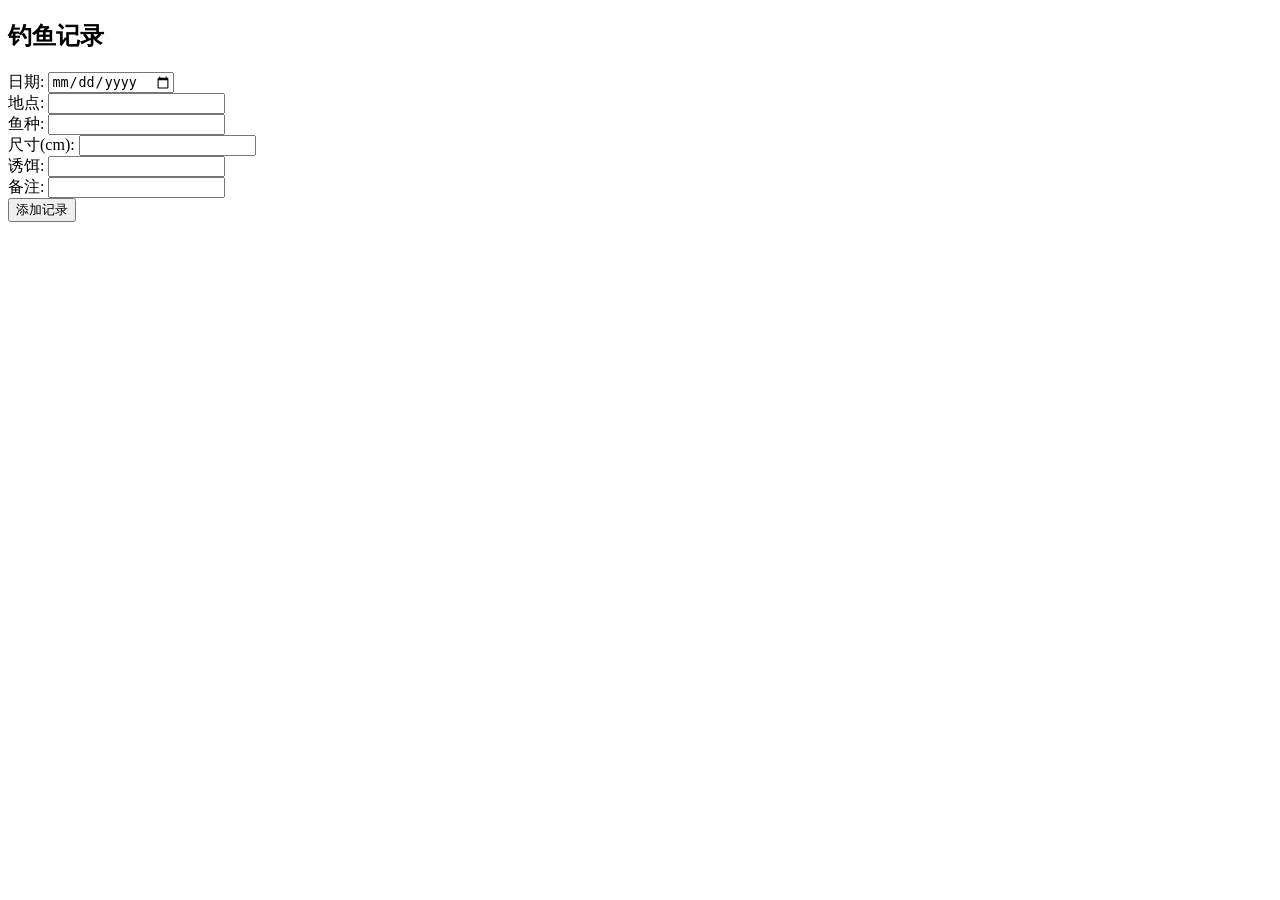
==== src/main/webapp/index.html @ fb4b7dfc "Initial commit: fishing record system" ====
<!DOCTYPE html>
<html lang="en">
<head>
    <meta charset="UTF-8">
    <title>钓鱼记录</title>
</head>
<body>
<h2>钓鱼记录</h2>
<form id="recordForm">
    <label for="date">日期:</label>
    <input type="date" id="date" name="date" required><br>

    <label for="location">地点:</label>
    <input type="text" id="location" name="location"><br>

    <label for="fishType">鱼种:</label>
    <input type="text" id="fishType" name="fishType"><br>

    <label for="sizeCm">尺寸(cm):</label>
    <input type="number" id="sizeCm" name="sizeCm"><br>

    <label for="baitUsed">诱饵:</label>
    <input type="text" id="baitUsed" name="baitUsed"><br>

    <label for="notes">备注:</label>
    <input type="text" id="notes" name="notes"><br>

    <button type="submit">添加记录</button>
</form>

<ul id="recordList"></ul>

<script>
    async function loadRecords() {
        const res = await fetch('/fishing-app/api/records');
        const records = await res.json();
        const list = document.getElementById('recordList');
        list.innerHTML = '';
        records.forEach(r => {
            const li = document.createElement('li');
            li.textContent = `${r.date} - ${r.fishType} (${r.sizeCm}cm) @ ${r.location}`;
            list.appendChild(li);
        });
    }

    document.getElementById('recordForm').addEventListener('submit', async (e) => {
        e.preventDefault();
        const form = e.target;
        const data = {
            date: form.date.value,
            location: form.location.value,
            fishType: form.fishType.value,
            sizeCm: parseInt(form.sizeCm.value),
            baitUsed: form.baitUsed.value,
            notes: form.notes.value
        };
        await fetch('/fishing-app/api/records', {
            method: 'POST',
            headers: {'Content-Type': 'application/json'},
            body: JSON.stringify(data)
        });
        form.reset();
        loadRecords();
    });

    loadRecords();
</script>
</body>
</html>
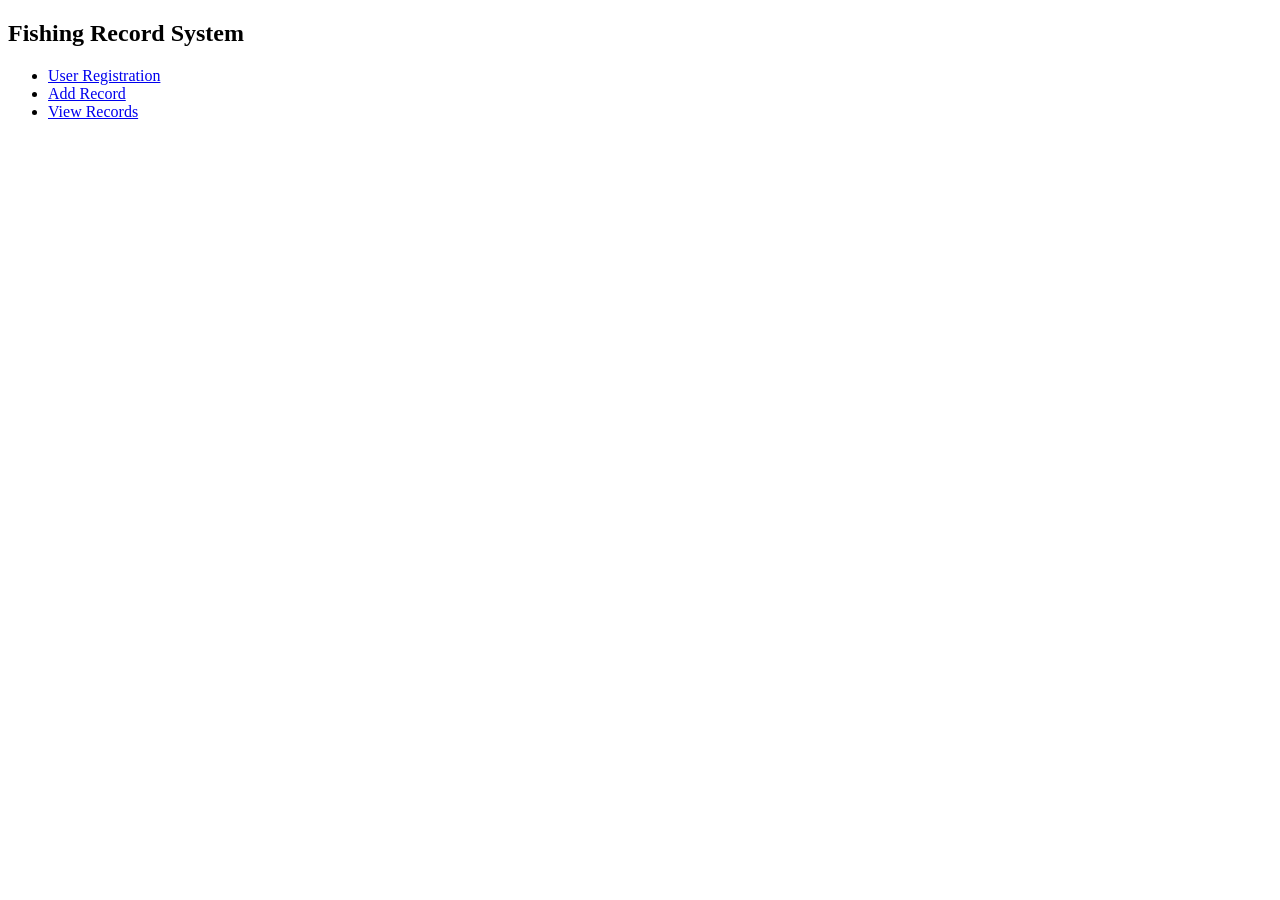
==== commit b94f74d8: "feat: Split record pages and prepare user registration" ====
--- a/src/main/webapp/index.html
+++ b/src/main/webapp/index.html
@@ -2,68 +2,14 @@
 <html lang="en">
 <head>
     <meta charset="UTF-8">
-    <title>钓鱼记录</title>
+    <title>Fishing Record System</title>
 </head>
 <body>
-<h2>钓鱼记录</h2>
-<form id="recordForm">
-    <label for="date">日期:</label>
-    <input type="date" id="date" name="date" required><br>
-
-    <label for="location">地点:</label>
-    <input type="text" id="location" name="location"><br>
-
-    <label for="fishType">鱼种:</label>
-    <input type="text" id="fishType" name="fishType"><br>
-
-    <label for="sizeCm">尺寸(cm):</label>
-    <input type="number" id="sizeCm" name="sizeCm"><br>
-
-    <label for="baitUsed">诱饵:</label>
-    <input type="text" id="baitUsed" name="baitUsed"><br>
-
-    <label for="notes">备注:</label>
-    <input type="text" id="notes" name="notes"><br>
-
-    <button type="submit">添加记录</button>
-</form>
-
-<ul id="recordList"></ul>
-
-<script>
-    async function loadRecords() {
-        const res = await fetch('/fishing-app/api/records');
-        const records = await res.json();
-        const list = document.getElementById('recordList');
-        list.innerHTML = '';
-        records.forEach(r => {
-            const li = document.createElement('li');
-            li.textContent = `${r.date} - ${r.fishType} (${r.sizeCm}cm) @ ${r.location}`;
-            list.appendChild(li);
-        });
-    }
-
-    document.getElementById('recordForm').addEventListener('submit', async (e) => {
-        e.preventDefault();
-        const form = e.target;
-        const data = {
-            date: form.date.value,
-            location: form.location.value,
-            fishType: form.fishType.value,
-            sizeCm: parseInt(form.sizeCm.value),
-            baitUsed: form.baitUsed.value,
-            notes: form.notes.value
-        };
-        await fetch('/fishing-app/api/records', {
-            method: 'POST',
-            headers: {'Content-Type': 'application/json'},
-            body: JSON.stringify(data)
-        });
-        form.reset();
-        loadRecords();
-    });
-
-    loadRecords();
-</script>
+<h2>Fishing Record System</h2>
+<ul>
+    <li><a href="register.html">User Registration</a></li>
+    <li><a href="add-record.html">Add Record</a></li>
+    <li><a href="view-records.html">View Records</a></li>
+</ul>
 </body>
 </html>
